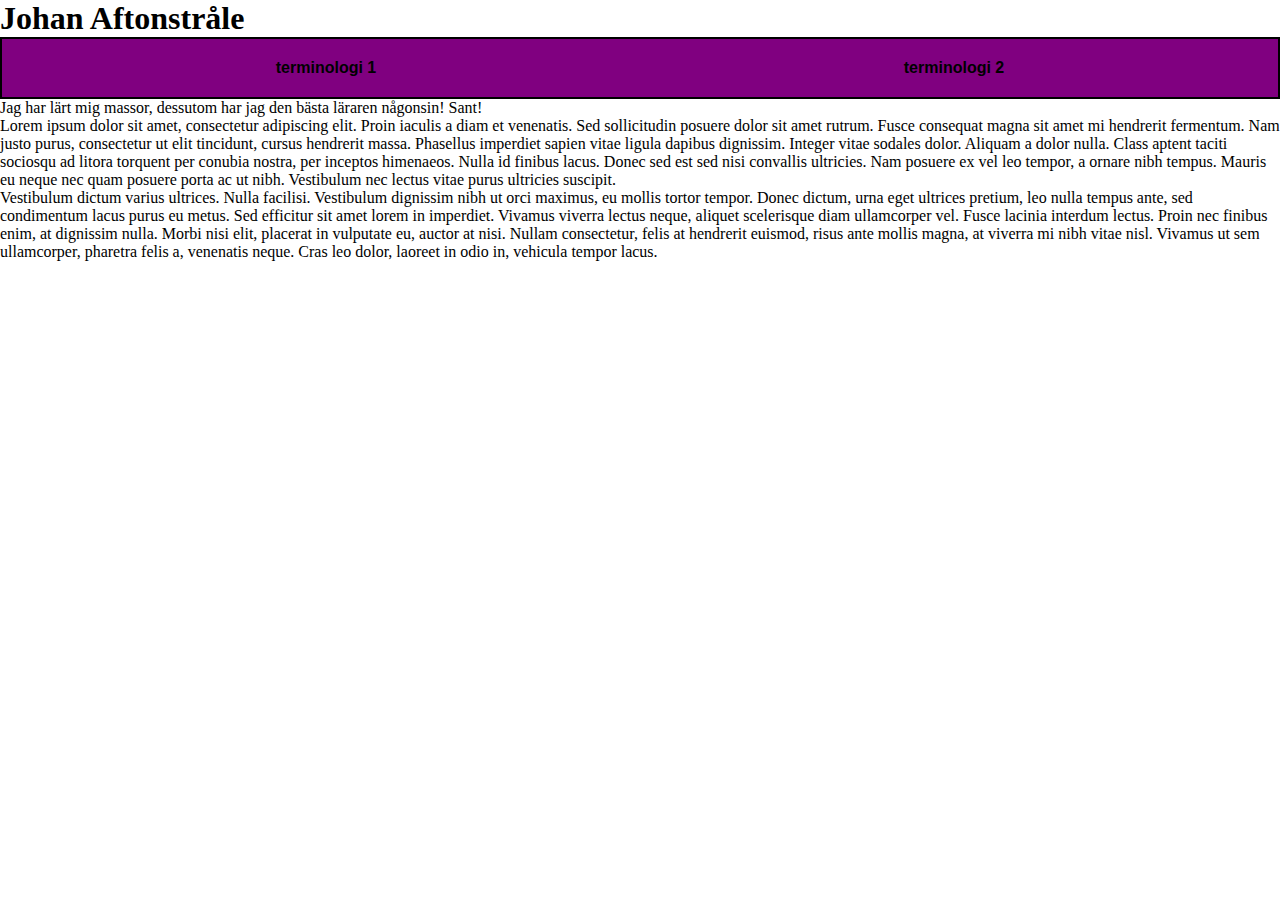
==== index.html @ 7c1a8721 "changes" ====
<!DOCTYPE html>
<html>
   <head>
      <meta charset="UTF-8" />
      <link href="style.css" rel="stylesheet">
   </head>
  <body>
      <h1>Johan Aftonstråle</h1>
      <nav> 
      <a href="term1.html">terminologi 1</a>
      <a href="term2.html">terminologi 2</a>
      </nav>



      <p>Jag har lärt mig massor, dessutom har jag den bästa läraren någonsin! Sant!</p>
      <p>Lorem ipsum dolor sit amet, consectetur adipiscing elit. Proin iaculis a diam et venenatis. Sed sollicitudin posuere dolor sit amet rutrum. Fusce consequat magna sit amet mi hendrerit fermentum. Nam justo purus, consectetur ut elit tincidunt, cursus hendrerit massa. Phasellus imperdiet sapien vitae ligula dapibus dignissim. Integer vitae sodales dolor. Aliquam a dolor nulla. Class aptent taciti sociosqu ad litora torquent per conubia nostra, per inceptos himenaeos. Nulla id finibus lacus. Donec sed est sed nisi convallis ultricies. Nam posuere ex vel leo tempor, a ornare nibh tempus. Mauris eu neque nec quam posuere porta ac ut nibh. Vestibulum nec lectus vitae purus ultricies suscipit.</p>
      <p>Vestibulum dictum varius ultrices. Nulla facilisi. Vestibulum dignissim nibh ut orci maximus, eu mollis tortor tempor. Donec dictum, urna eget ultrices pretium, leo nulla tempus ante, sed condimentum lacus purus eu metus. Sed efficitur sit amet lorem in imperdiet. Vivamus viverra lectus neque, aliquet scelerisque diam ullamcorper vel. Fusce lacinia interdum lectus. Proin nec finibus enim, at dignissim nulla. Morbi nisi elit, placerat in vulputate eu, auctor at nisi. Nullam consectetur, felis at hendrerit euismod, risus ante mollis magna, at viverra mi nibh vitae nisl. Vivamus ut sem ullamcorper, pharetra felis a, venenatis neque. Cras leo dolor, laoreet in odio in, vehicula tempor lacus.</p>
</html>
---- style.css ----
*{
    padding: 0;
    margin: 0;
    
}

nav{
    border: black solid 2px;
}
nav,a{
     padding: 10px;
   
    background-color: purple;
    display: flex;
    flex-direction: row;
    flex-wrap: nowrap;
    justify-content: space-around;
    align-items: center;
    text-decoration: none;
    font-family: Arial, Helvetica, sans-serif;
    font-weight: bold;
     color: black;
     
}
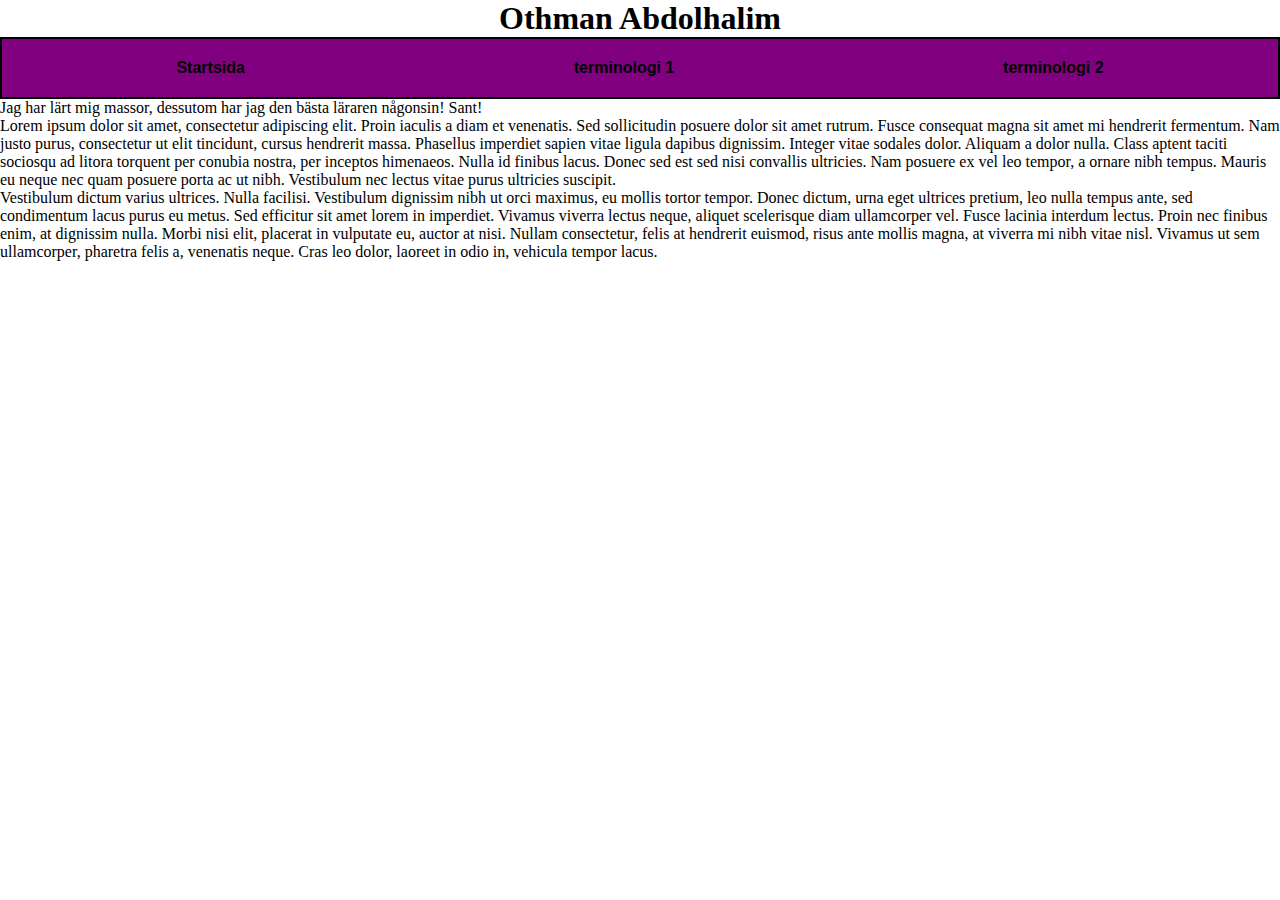
==== commit e36020a9: "more changes" ====
--- a/index.html
+++ b/index.html
@@ -1,19 +1,35 @@
 <!DOCTYPE html>
 <html>
-   <head>
-      <meta charset="UTF-8" />
-      <link href="style.css" rel="stylesheet">
-   </head>
-  <body>
-      <h1>Johan Aftonstråle</h1>
-      <nav> 
-      <a href="term1.html">terminologi 1</a>
-      <a href="term2.html">terminologi 2</a>
-      </nav>
+
+<head>
+    <meta charset="UTF-8" />
+    <link href="style.css" rel="stylesheet">
+</head>
+
+<body>
+    <header>
+        <h1 class="name">Othman Abdolhalim </h1>
+    </header>
+    <nav>
+        <a href="index.html">Startsida</a>
+        <a href="term1.html">terminologi 1</a>
+        <a href="term2.html">terminologi 2</a>
+    </nav>
 
 
 
-      <p>Jag har lärt mig massor, dessutom har jag den bästa läraren någonsin! Sant!</p>
-      <p>Lorem ipsum dolor sit amet, consectetur adipiscing elit. Proin iaculis a diam et venenatis. Sed sollicitudin posuere dolor sit amet rutrum. Fusce consequat magna sit amet mi hendrerit fermentum. Nam justo purus, consectetur ut elit tincidunt, cursus hendrerit massa. Phasellus imperdiet sapien vitae ligula dapibus dignissim. Integer vitae sodales dolor. Aliquam a dolor nulla. Class aptent taciti sociosqu ad litora torquent per conubia nostra, per inceptos himenaeos. Nulla id finibus lacus. Donec sed est sed nisi convallis ultricies. Nam posuere ex vel leo tempor, a ornare nibh tempus. Mauris eu neque nec quam posuere porta ac ut nibh. Vestibulum nec lectus vitae purus ultricies suscipit.</p>
-      <p>Vestibulum dictum varius ultrices. Nulla facilisi. Vestibulum dignissim nibh ut orci maximus, eu mollis tortor tempor. Donec dictum, urna eget ultrices pretium, leo nulla tempus ante, sed condimentum lacus purus eu metus. Sed efficitur sit amet lorem in imperdiet. Vivamus viverra lectus neque, aliquet scelerisque diam ullamcorper vel. Fusce lacinia interdum lectus. Proin nec finibus enim, at dignissim nulla. Morbi nisi elit, placerat in vulputate eu, auctor at nisi. Nullam consectetur, felis at hendrerit euismod, risus ante mollis magna, at viverra mi nibh vitae nisl. Vivamus ut sem ullamcorper, pharetra felis a, venenatis neque. Cras leo dolor, laoreet in odio in, vehicula tempor lacus.</p>
-</html>
+    <p>Jag har lärt mig massor, dessutom har jag den bästa läraren någonsin! Sant!</p>
+    <p>Lorem ipsum dolor sit amet, consectetur adipiscing elit. Proin iaculis a diam et venenatis. Sed sollicitudin posuere
+        dolor sit amet rutrum. Fusce consequat magna sit amet mi hendrerit fermentum. Nam justo purus, consectetur ut elit
+        tincidunt, cursus hendrerit massa. Phasellus imperdiet sapien vitae ligula dapibus dignissim. Integer vitae sodales
+        dolor. Aliquam a dolor nulla. Class aptent taciti sociosqu ad litora torquent per conubia nostra, per inceptos himenaeos.
+        Nulla id finibus lacus. Donec sed est sed nisi convallis ultricies. Nam posuere ex vel leo tempor, a ornare nibh
+        tempus. Mauris eu neque nec quam posuere porta ac ut nibh. Vestibulum nec lectus vitae purus ultricies suscipit.</p>
+    <p>Vestibulum dictum varius ultrices. Nulla facilisi. Vestibulum dignissim nibh ut orci maximus, eu mollis tortor tempor.
+        Donec dictum, urna eget ultrices pretium, leo nulla tempus ante, sed condimentum lacus purus eu metus. Sed efficitur
+        sit amet lorem in imperdiet. Vivamus viverra lectus neque, aliquet scelerisque diam ullamcorper vel. Fusce lacinia
+        interdum lectus. Proin nec finibus enim, at dignissim nulla. Morbi nisi elit, placerat in vulputate eu, auctor at
+        nisi. Nullam consectetur, felis at hendrerit euismod, risus ante mollis magna, at viverra mi nibh vitae nisl. Vivamus
+        ut sem ullamcorper, pharetra felis a, venenatis neque. Cras leo dolor, laoreet in odio in, vehicula tempor lacus.</p>
+
+</html>--- a/style.css
+++ b/style.css
@@ -21,4 +21,8 @@
     font-weight: bold;
      color: black;
      
-}+}
+
+.name{
+    text-align: center;
+}
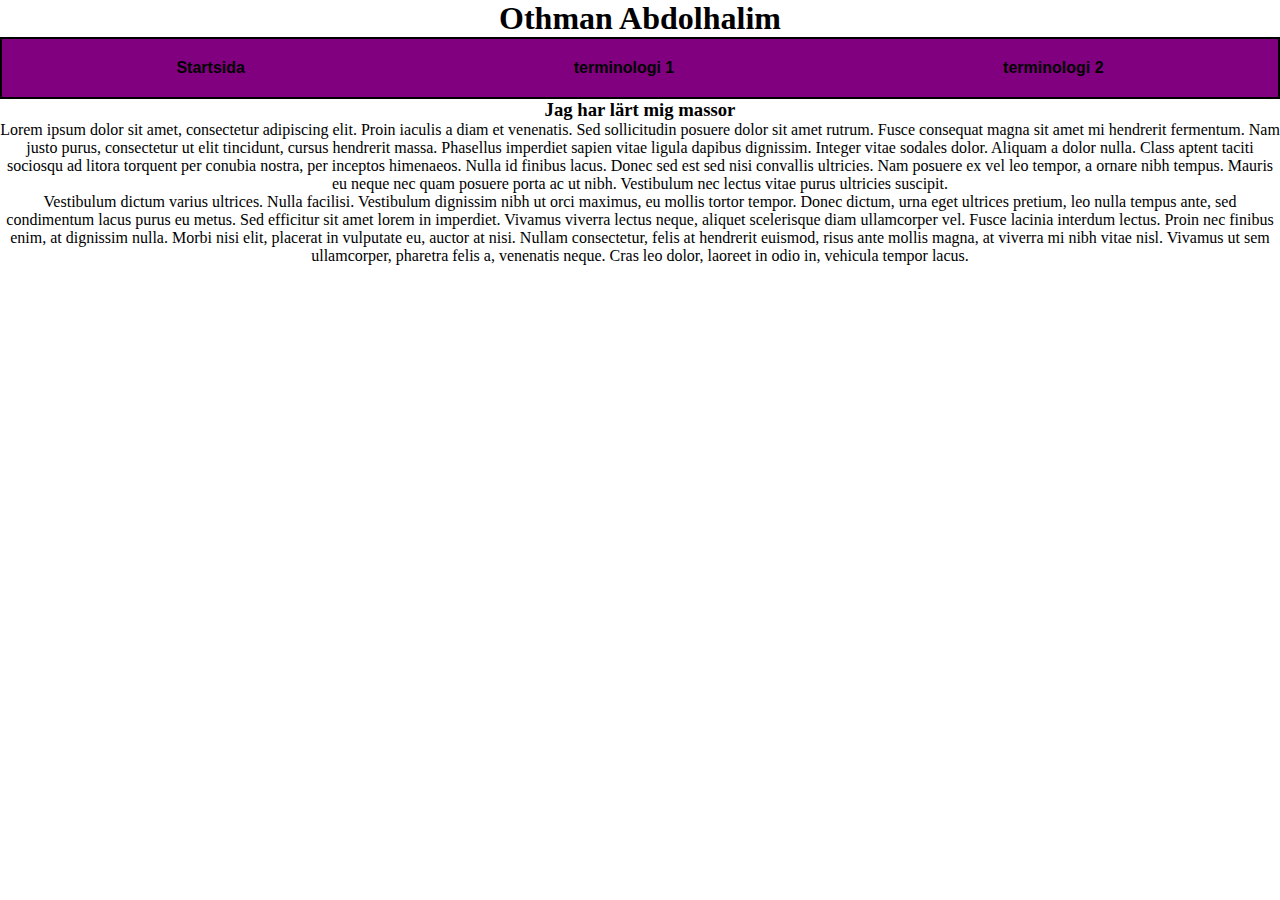
==== commit 670987b1: "små ändringar" ====
--- a/index.html
+++ b/index.html
@@ -8,17 +8,19 @@
 
 <body>
     <header>
+        <!--sakerna som jag har ändrat-->
         <h1 class="name">Othman Abdolhalim </h1>
     </header>
     <nav>
+        <!--sakerna som jag har ändrat-->
         <a href="index.html">Startsida</a>
         <a href="term1.html">terminologi 1</a>
         <a href="term2.html">terminologi 2</a>
     </nav>
 
 
-
-    <p>Jag har lärt mig massor, dessutom har jag den bästa läraren någonsin! Sant!</p>
+        <!--små ändringar-->
+    <h3>Jag har lärt mig massor</h3>
     <p>Lorem ipsum dolor sit amet, consectetur adipiscing elit. Proin iaculis a diam et venenatis. Sed sollicitudin posuere
         dolor sit amet rutrum. Fusce consequat magna sit amet mi hendrerit fermentum. Nam justo purus, consectetur ut elit
         tincidunt, cursus hendrerit massa. Phasellus imperdiet sapien vitae ligula dapibus dignissim. Integer vitae sodales
@@ -32,4 +34,6 @@
         nisi. Nullam consectetur, felis at hendrerit euismod, risus ante mollis magna, at viverra mi nibh vitae nisl. Vivamus
         ut sem ullamcorper, pharetra felis a, venenatis neque. Cras leo dolor, laoreet in odio in, vehicula tempor lacus.</p>
 
+</body>
+
 </html>--- a/style.css
+++ b/style.css
@@ -1,3 +1,5 @@
+/*allt här är ändrat*/
+
 *{
     padding: 0;
     margin: 0;
@@ -26,3 +28,15 @@
 .name{
     text-align: center;
 }
+
+h3{
+    text-align: center;
+}
+
+p{
+text-align: center;
+}
+
+h4 {
+    text-align: center;
+}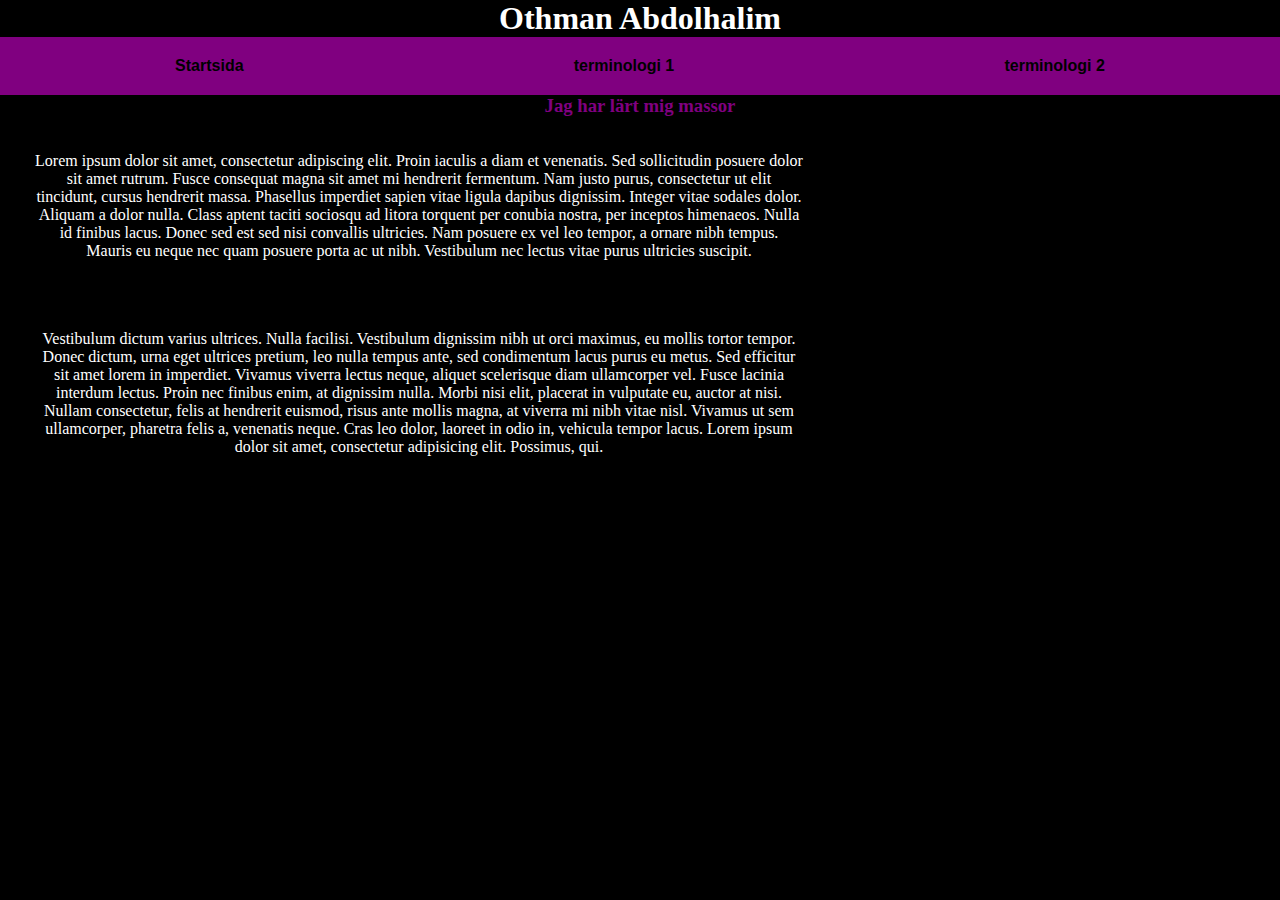
==== commit 151c3122: "Update index.html" ====
--- a/index.html
+++ b/index.html
@@ -19,7 +19,7 @@
     </nav>
 
 
-        <!--små ändringar-->
+    <!--små ändringar-->
     <h3>Jag har lärt mig massor</h3>
     <p>Lorem ipsum dolor sit amet, consectetur adipiscing elit. Proin iaculis a diam et venenatis. Sed sollicitudin posuere
         dolor sit amet rutrum. Fusce consequat magna sit amet mi hendrerit fermentum. Nam justo purus, consectetur ut elit
@@ -32,7 +32,8 @@
         sit amet lorem in imperdiet. Vivamus viverra lectus neque, aliquet scelerisque diam ullamcorper vel. Fusce lacinia
         interdum lectus. Proin nec finibus enim, at dignissim nulla. Morbi nisi elit, placerat in vulputate eu, auctor at
         nisi. Nullam consectetur, felis at hendrerit euismod, risus ante mollis magna, at viverra mi nibh vitae nisl. Vivamus
-        ut sem ullamcorper, pharetra felis a, venenatis neque. Cras leo dolor, laoreet in odio in, vehicula tempor lacus.</p>
+        ut sem ullamcorper, pharetra felis a, venenatis neque. Cras leo dolor, laoreet in odio in, vehicula tempor lacus.
+        Lorem ipsum dolor sit amet, consectetur adipisicing elit. Possimus, qui.</p>
 
 </body>
 
--- a/style.css
+++ b/style.css
@@ -3,15 +3,13 @@
 *{
     padding: 0;
     margin: 0;
+    color: white;
+    background-color: black;
     
 }
 
-nav{
-    border: black solid 2px;
-}
 nav,a{
      padding: 10px;
-   
     background-color: purple;
     display: flex;
     flex-direction: row;
@@ -31,12 +29,19 @@
 
 h3{
     text-align: center;
+    color: purple;
 }
 
 p{
 text-align: center;
+padding: 35px;
+width: 60%;
 }
 
-h4 {
-    text-align: center;
-}+h2{
+    color: purple;
+}
+
+nav:hover{
+    background-color: black;
+}
